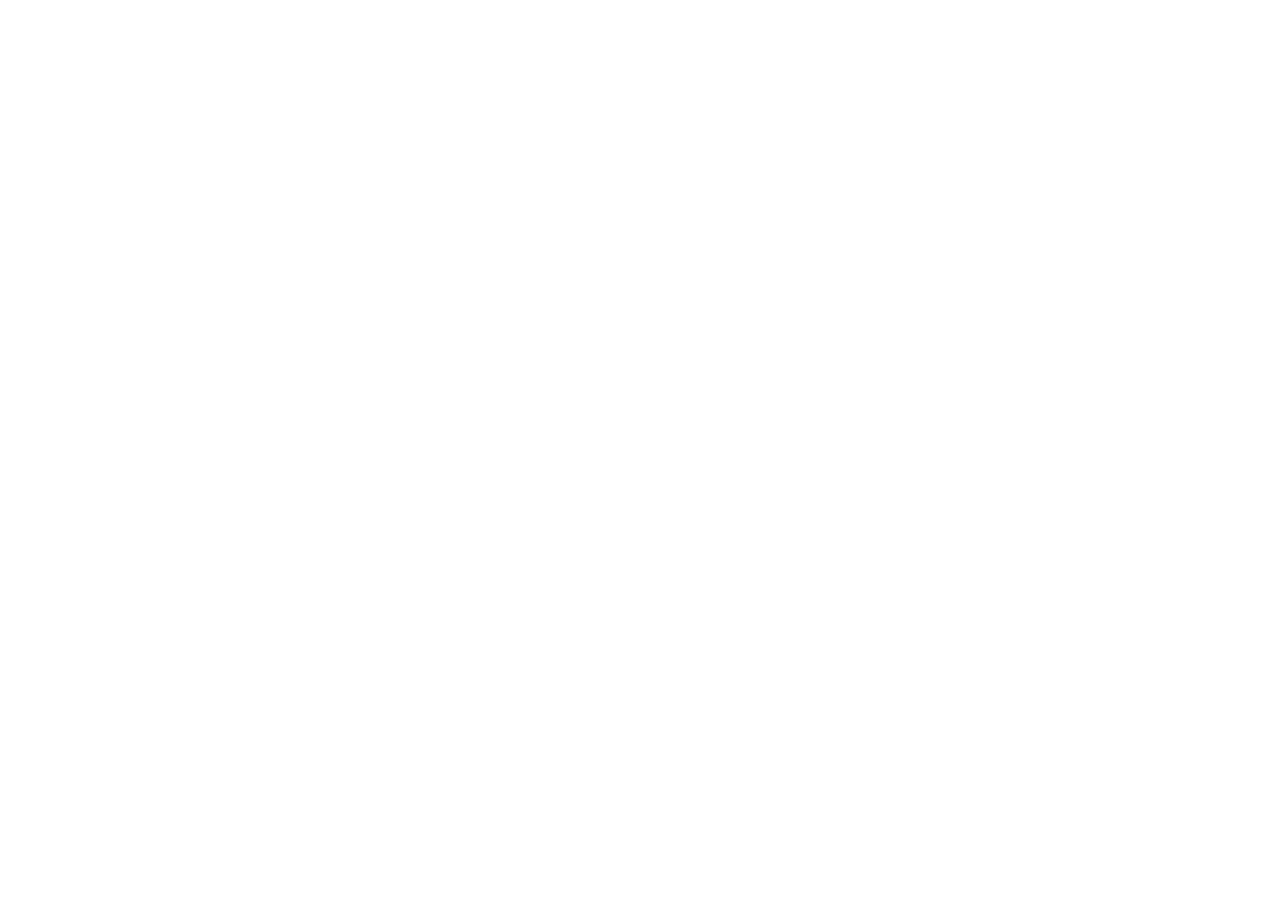
==== index.html @ df8c335d "initial setup" ====
<!DOCTYPE html>
<html lang="en">
<head>
    <meta charset="UTF-8">
    <meta http-equiv="X-UA-Compatible" content="IE=edge">
    <meta name="viewport" content="width=device-width, initial-scale=1.0">
    <link rel="stylesheet" href="css/style.css">
    <title>Media query exercises</title>
</head>
<body>
    
    
</body>
</html>
---- css/style.css ----
@import url('https://fonts.googleapis.com/css2?family=Poppins:wght@300;400;500;600&display=swap');

*{
    box-sizing: border-box;
}
body{
    width: 100vw;
    height: 100vh;
    margin: 0;
    padding: 0;
    font-family: 'Poppins', sans-serif;
}
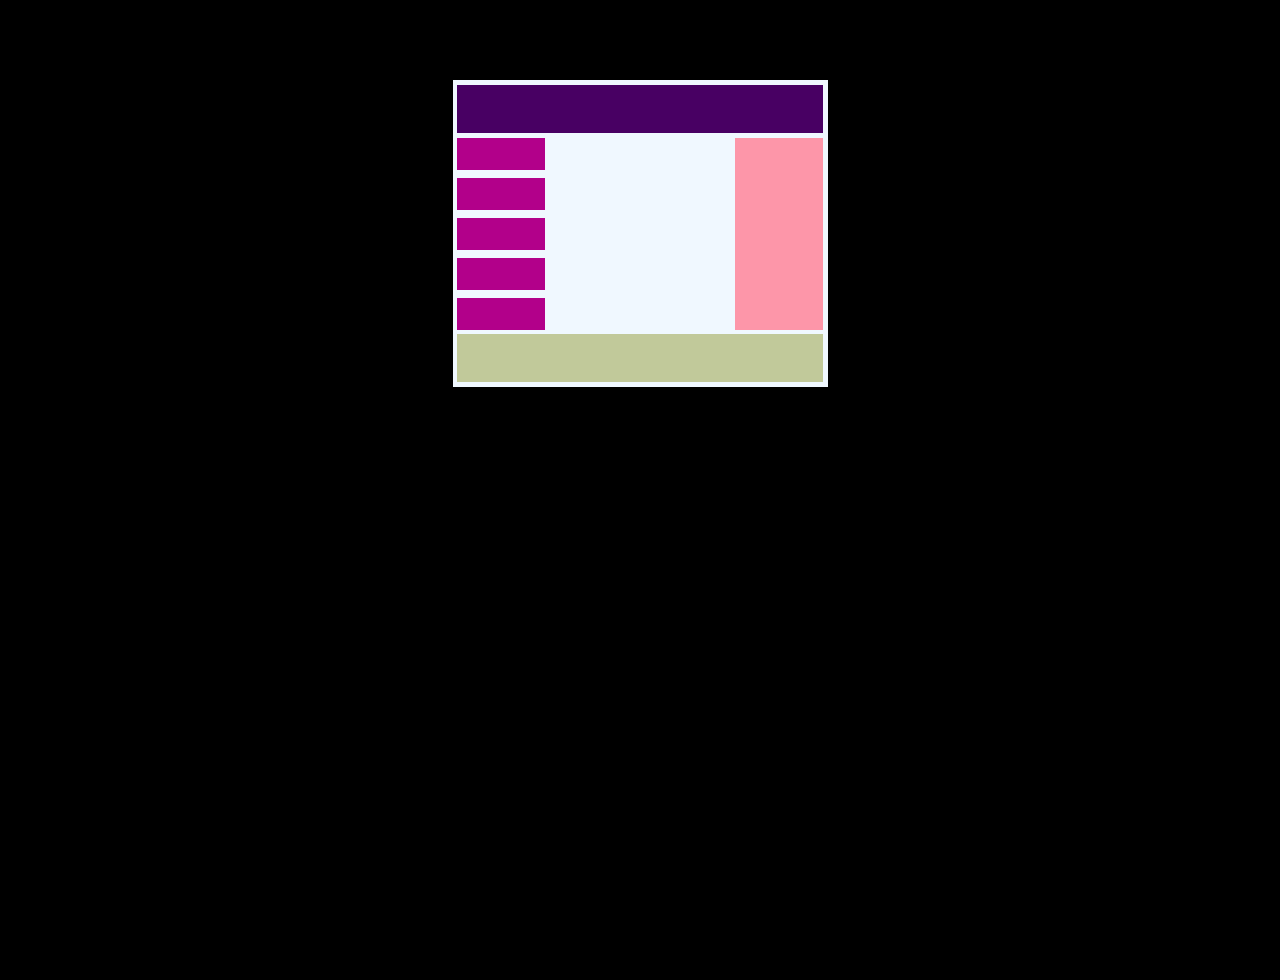
==== commit d6c72e1b: "first exercise done" ====
--- a/index.html
+++ b/index.html
@@ -8,7 +8,30 @@
     <title>Media query exercises</title>
 </head>
 <body>
+    <div class="wrapper">
+        <!--header-->
+        <header class="header"></header>
+            <!--aisde-left-->
+    <aside class="aside-left">
+        <section class = aside-left-boxes>
+           <article class="left-box"></article>
+           <article class="left-box"></article>
+           <article class="left-box"></article>
+           <article class="left-box"></article>
+           <article class="left-box"></article>
+
+        </section>
+    </aside>
+     <!--main-content-->
+    <main class="main-content"></main>
+      <!--aside-right-->
+    <aside class="aside-right"></aside>
+       <!--footer-->
+    <footer class="footer"></footer>
+
+    </div>
     
+
     
 </body>
 </html>--- a/css/style.css
+++ b/css/style.css
@@ -1,12 +1,98 @@
 @import url('https://fonts.googleapis.com/css2?family=Poppins:wght@300;400;500;600&display=swap');
 
-*{
+* {
     box-sizing: border-box;
 }
-body{
+/*general style*/
+body {
     width: 100vw;
     height: 100vh;
     margin: 0;
     padding: 0;
     font-family: 'Poppins', sans-serif;
+    background-color: #000;
+   
+}
+/*general style for wrapper*/
+.wrapper {
+    display: grid;
+    grid-template-columns: 100%;
+    grid-template-rows: auto;
+    grid-template-areas:
+        "header"
+        "aside-left"
+        "main-content"
+        "aside-right"
+        "footer"; 
+    margin: 5rem auto;
+    background-color: aliceblue;
+    max-width: 375px;
+    gap: .3rem;
+    padding: .3rem;
+    
+    
+}
+/* style for header*/
+.header {
+    grid-area: header;
+    display: flex;
+    background-color: #480063;
+    height: 3rem;
+
+}
+/* style for aside*/
+.aside-left {
+    grid-area: aside-left;
+
+}
+/* style for aside boxes*/
+.aside-left-boxes {
+    display: flex;
+    flex-direction: column;
+    flex-wrap: wrap;
+    gap: .5rem;
+
+}
+/* style for aside box*/
+.left-box {
+    background-color: #B2008A;
+    height: 2rem;
+
+}
+/* style for main-content*/
+.main-content {
+    grid-area: main-content;
+    display: flex;
+    height:8rem
+
+}
+/* style for right aside bar*/
+.aside-right {
+    grid-area: aside-right;
+    display: flex;
+    background-color: #FD96A9;
+    /* height: 5rem */
+}
+/* style for footer*/
+.footer {
+ grid-area: footer;
+    display: flex;
+    height: 3rem;
+    background-color: #C1C99A;
+
+}
+
+/*media query for bigger screen*/
+@media only screen and (min-width: 800px){
+.wrapper{
+    grid-template-columns: repeat(4, 1fr);
+    grid-template-areas:
+    "header header header header"
+    "aside-left main-content main-content aside-right"
+ 
+    "footer footer footer footer";
+
+}
+ 
+	
 }